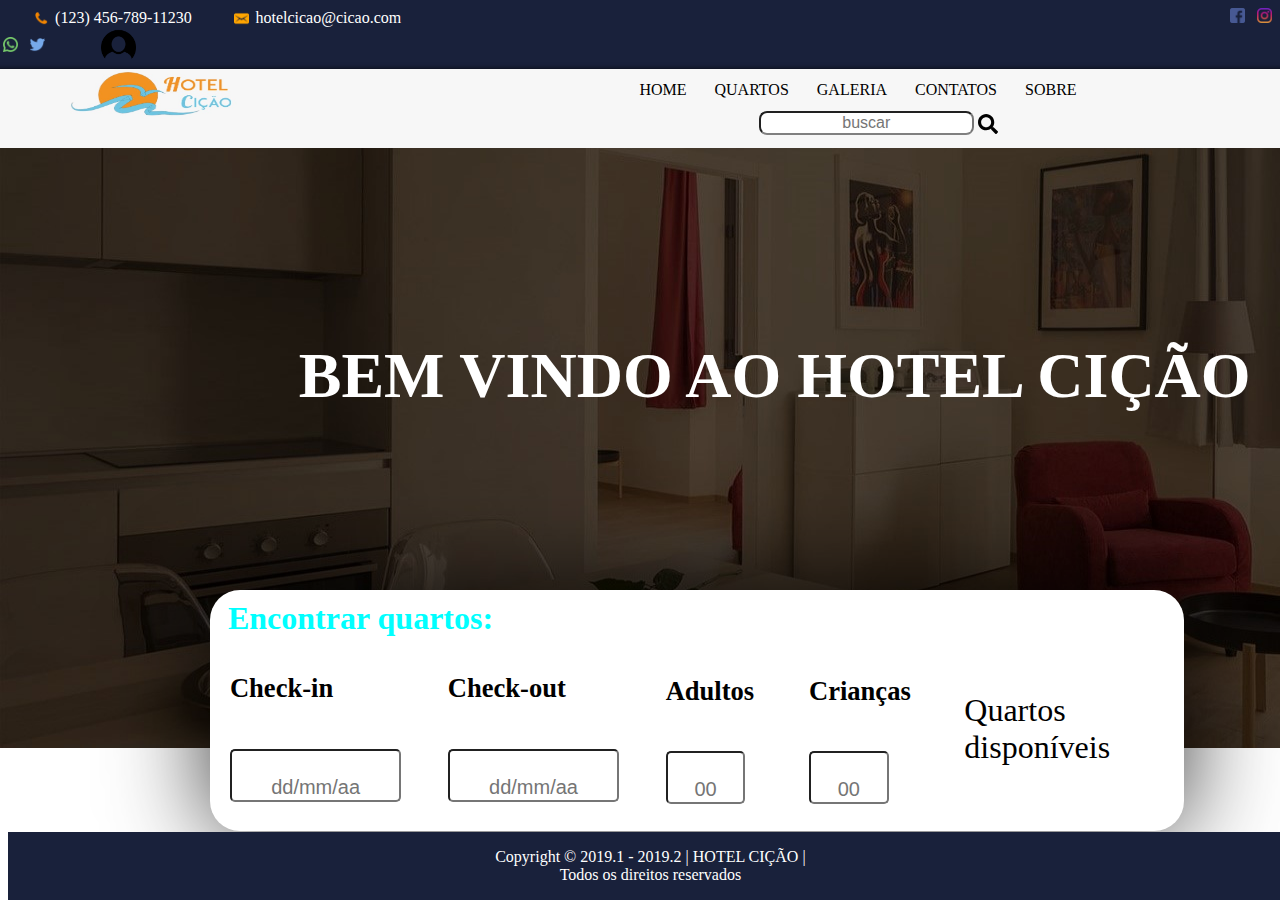
==== index.html @ 094658e6 "alteração no copyright" ====
<!DOCTYPE html>
<html lang="pt-br" xmlns="http://www.w3.org/1999/html">
    <head>
        <meta charset="utf-8"/>
        <title> Hotel Cição </title>
        <link rel="stylesheet" href="css/estilo.css" />
    </head>
    <body>
        <header id="cabecalho" class="p2">
            <nav>
                <img class="icons" src="icons/telephone.png">
                (123) 456-789-11230
                <img class="icons" src="icons/message-icon-11-256.png">
                hotelcicao@cicao.com
                <a href=""><img class="icons2" src="icons/facebook.png"></a>
                <a href=""><img class="icons3" src="icons/instagram.png"></a>
                <a href=""><img class="icons3" src="icons/whatsapp.png"></a>
                <a href=""><img class="icons3" src="icons/twitter.png"></a>
                <a href="login.html"><img class="icons4" src="icons/login.png"></a>
            </nav>
        </header>
        <header id="cabecalho2" class="p2">
            <img class="logo" src="icons/logo.jpg">
            <nav id="menu">
                <form>
                    <a href="index.html"><li>HOME</li></a>
                    <a href="quartos.html"><li>QUARTOS</li></a>
                    <a href="galeria.html"><li>GALERIA</li></a>
                    <a href="contatos.html"><li>CONTATOS</li></a>
                    <a href="sobre.html"><li>SOBRE</li></a>
                    <input class="fieldCabecalho2" type="text" placeholder="buscar" id="txtbuscar">
                    <input type="image" src="icons/lupa.svg" style="width: 20px; vertical-align: middle;" id="lupa">
                </form>
            </nav>

        </header>
        <div class="container">
            <img id="badyimagem" src="fotos/index.jpg">
            <label id="posicaoTexto">
                <header>
                    <hgroup>
                        <h3>BEM VINDO AO HOTEL CIÇÃO</h3>
                    </hgroup>
                </header>
                <header id="telaFlutuante" class="telaFlutuante">
                    <h4>Encontrar quartos:</h4>
                    <main class="espaco">
                        <form>
                            <h5>Check-in</h5>
                            <input class="caixaIndeix" type="text" placeholder="dd/mm/aa" id="txtData">
                        </form>
                        <form>
                            <h5>Check-out</h5>
                            <input class="caixaIndeix" type="text" placeholder="dd/mm/aa" id="txtData">
                        </form>
                        <form>
                            <h5>Adultos</h5>
                            <input class="caixaIndeix2" type="text" placeholder="00" id="txtData">
                        </form>
                        <form>
                            <h5>Crianças</h5>
                            <input class="caixaIndeix2" type="text" placeholder="00" id="txtData">
                        </form>
                        <nav id="menu">
                            <form>
                                <a href="quartos.html"><li>Quartos disponíveis</li></a>
                            </form>
                        </nav>
                    </main>
                </header>
            </label>
        </div>

        <footer id="rodape">
            <p>Copyright &copy; 2019.1 - 2019.2 | HOTEL CIÇÃO | Todos os direitos reservados</p>
        </footer>
    </body>
</html>
---- css/estilo.css ----
@charset "UTF-8";

body{
    background-color: #ffffff;
    overflow: hidden;
}

.container {
    position: relative;
}

#badyimagem{
    margin-top: 0%;
    margin-left: -8px;
    width: 1920px;
    height: 600px;
    position: absolute;
}

#posicaoTexto {
    position: absolute;
    font-size: 32px;
    left: 30%;
    top: 200px;
}

header#cabecalho{
    background-color: #19213b;
    margin-top: -1%;
    margin-left: -1%;
    margin-right: -1%;
    padding-top: 1%;
    padding-bottom: 1%;
}

.p2{
    color: white;
}

.icons{
    width: 15px;
    height: 15px;
    margin-left: 3%;
    margin-right: 2px;
    margin-bottom: -3px;
}

.icons2{
    width: 15px;
    height: 15px;
    margin-left: 64%;
}

.icons3{
    width: 15px;
    height: 15px;
    margin-left: 8px;
}

.icons4{
    width: 35px;
    height: 35px;
    margin-left: 4%;
    margin-bottom: -10px;
}

header#cabecalho2{
    padding-left: 50%;
    background-color: #f7f7f7;
    margin-top: 0%;
    margin-left: -1%;
    margin-right: -1%;
    box-shadow: 0px 0px 5px rgba(0,0,0,.8);
    -webkit-box-shadow: 0px 0px 5px rgba(0,0,0,.8);
}

.fieldCabecalho2{
    margin-left: 20%;
    margin-bottom: 2%;
    text-align: center;
    font-size: 100%;
    border-bottom-color: gray;
    border-radius: 8px;
}

#lupa{
    background: url(../icons/lupa.png);
}

.logo{
    width: 200px;
    height: 50px;
    margin-top: 0%;
    margin-left: -45%;
    position: absolute;
}

header#meio h1{
    font-family: Arial, Helvetica, sans-serif;
    color: #000000;
    font-size: 15pt;
    margin-top: 11%;
    text-align: center;
}

header#meio h2{
    font-family: Arial, Helvetica, sans-serif;
    font-size: 25pt;
    color: #000000;
    text-shadow: 1px 1px 1px rgba(0, 0, 0, .6);
    padding: 2%;
    margin-bottom: 0px;
    margin-top: -2%;
    text-align: center;
}

h3{
    color: white;
    font-size: 2em;
    margin-top: -1%;
    margin-left: -10%;
}

header#telaFlutuante{
    background-color: #ffffff;
    margin-top: 20%;
    margin-left: -20%;
    margin-right: 10%;
    padding-bottom: 3%;
    box-shadow: 0px 0px 100px rgba(0,0,0,.8);
    -webkit-box-shadow: 0px 0px 100px rgba(0,0,0,.8);
    border-radius: 30px;
}

.telaFlutuante{
    padding-top: 1px;
    padding-left: 2%;
}

.telaFlutuante2{
    text-align: center;
    font-size: 60%;
    border-bottom-color: gray;
    border-radius: 8px;
    height: 2px;
}

.caixaIndeix{
    width: 75%;
    padding-right: -2px;
    padding-top: 25px;
    margin-right: -10px;
    font-size: 20px;
    border-radius: 5px;
    text-align: center;
}

.caixaIndeix2{
    width: 50%;
    padding-right: -2px;
    padding-top: 25px;
    margin-right: -100px;
    font-size: 20px;
    border-radius: 5px;
    text-align: center;
}

header#telaFlutuante h4{
    margin-top: 1%;
    color: aqua;
}

header#telaFlutuante h5{
    margin-top: -3%;
}

.espaco{
    display: flex;
}



main {
    margin-left: 2px;
}

.flex-centralizado {
    display: flex;
}

nav#menu{
    display: block;
    padding-top: 0%;
}

nav#menu ul{
    list-style: none;
    text-transform: uppercase;
    position: absolute;
    top: -20px;
    left: -38px;
}

nav#menu li{
    display: inline-block;
    margin: 2px;
    transition: background-color 1s;
    padding: 10px;
    cursor: pointer;
}

nav#menu a{
    color: #000000;
    text-decoration: none;
}

nav#menu li:hover{
    color: aqua;
    transition: 250ms;
}

img#q4{
    width: 600px;
    height: 400px;
}

img#q5{
    margin-top: 0%;
    margin-left: 35%;
    width: 500px;
    height: 300px;
}

img#q6{
    width: 300px;
    height: 200px;
    padding-left: 4%;
    padding-right: 4%;
    padding-top: 2%;
}

footer#rodape{
    bottom: 0;
    position: fixed;
    padding-left: 38%;
    padding-right: 37%;
    background-color: #19213b;
}

footer#rodape p{
    text-align: center;
    color: white;
}

nav#cadastro{
    padding-left: 0%;
    padding-top: 2%;
    width: 40%;
    margin-top: 10%;
    margin-left: 30%;
    text-align: center;
    border-radius: 30px;
    background-color: #19213b;
    box-shadow: 0px 0px 1000px rgba(0,0,0,.8);
    -webkit-box-shadow: 0px 0px 1000px rgba(0,0,0,.8);
}

.field {
    width: 50%;
    margin-bottom: 10px;
    padding: 10px;
    border-radius: 8px;
}

nav#butaoCadastro {
    padding-top: 2%;
    width: 40%;
    margin: auto;
    text-align: center;
}

.cor{
    color: white;
}

nav#butaoLogin {
    padding-top: 2%;
    width: 40%;
    margin: auto;
    text-align: center;
}

.texto {
    text-align: center;
    font-size: 22px;
    font-family: bold;
    font-style: italic;
}


/* Configurações da Galeria */


l{
    width: 880px;
    list-style: none;
    display: flex;
    margin-left: 20%;
    margin-top: 1%;
}

.min{
    width: 150px;
    padding: 30px;
}

.lbox{
    visibility: hidden;
    opacity: 0;
    font-size: 0;
}

.lbox:target{
    opacity: 1;
    visibility: visible;
    width: 100%;
    height: 100%;
    top: 0;
    left: 0;
    background: rgba(10, 10, 10, .6);
    position: fixed;
}

.box_img{
    width: 1000px;
    margin: 150px auto;
}

.btn{
    color: #ffffff;
    font-family: Arial;
    text-decoration: none;
    position: absolute;
    width: 50px;
    height: 50px;
    font-size: 40px;
    text-align: center;
}

#prev{
    left: 5%;
    top: 45%;
}

#next{
    right: 5%;
    top: 45%;
}

#close{
    top: 5%;
    right: 8%;
}

.box_img img{
    opacity: 0;
}

.lbox:target .box_img img{
    opacity: 1;
    transition: opacity .4s linear;
}

img#x{
    width: 200px;
    height: 100px;
}

img#q{
    margin-top: -6%;
    margin-left: -26%;
    width: 1500px;
    height: 750px;
}


/* Configurações do link Contatos */

.TituloContatos {
    
    font-size: 15px;
    font-family: bold;
    margin-top: 3%;
    margin-left: 6%;
    color: aqua;
}

.SubTituloContatos{
    
    font-size: 20px;
    font-family: bold;
    margin-left: 6%;
    color: #000000;
}

.BotNome {
    top: 100%;
    width: 30%;
    
    margin-bottom: 30px;
    margin-left: 50%;
    margin-inline-start: 90px;
    
    font-size: 1em;
    padding: 5px;
    border-bottom-color: gray;
}

.BotE-mail {
    top: 100%;
    width: 30%;
    
    margin-bottom: 30px;
    margin-left: 50%;
    margin-inline-start: 10px;
    
    font-size: 1em;
    padding: 5px;
    padding-right: 1%;
    border-bottom-color: gray;
}

.BotTexto {
    top: 100%;
    width: 62%;
    
    margin-inline-start: 90px;
    font-size: 1em;

    padding: 3px;
    padding-bottom: 140px;
    padding-right: 1%;
    border-bottom-color: gray;
}

.BotaoEnviar{
    width: 4%;
    margin-inline-start: 65%;
    font-family: 'Courier New', Courier, monospace;
    color: #000000;
    font-weight: 1000;
    background-color: darkgrey;
    
}

/* Configurações do link Sobre */

.textoSobre {
    float: left;
    max-width: 500px;
    margin-left: 6%;

    font-size: 22px;
    font-family: bold;
    font-style: italic;
}

img#q9{
    float: right;
    margin-left: 1%;
    margin-right: 15%;
    margin-bottom: 1%;

    width: 250px;
    height: 150px;
    
}

img#q10{
    float: right;
    margin-bottom: 1%;

    width: 250px;
    height: 150px;
}

img#q11{
    float: right;
    margin-right: 15%;

    width: 513px;
    height: 180px;
}
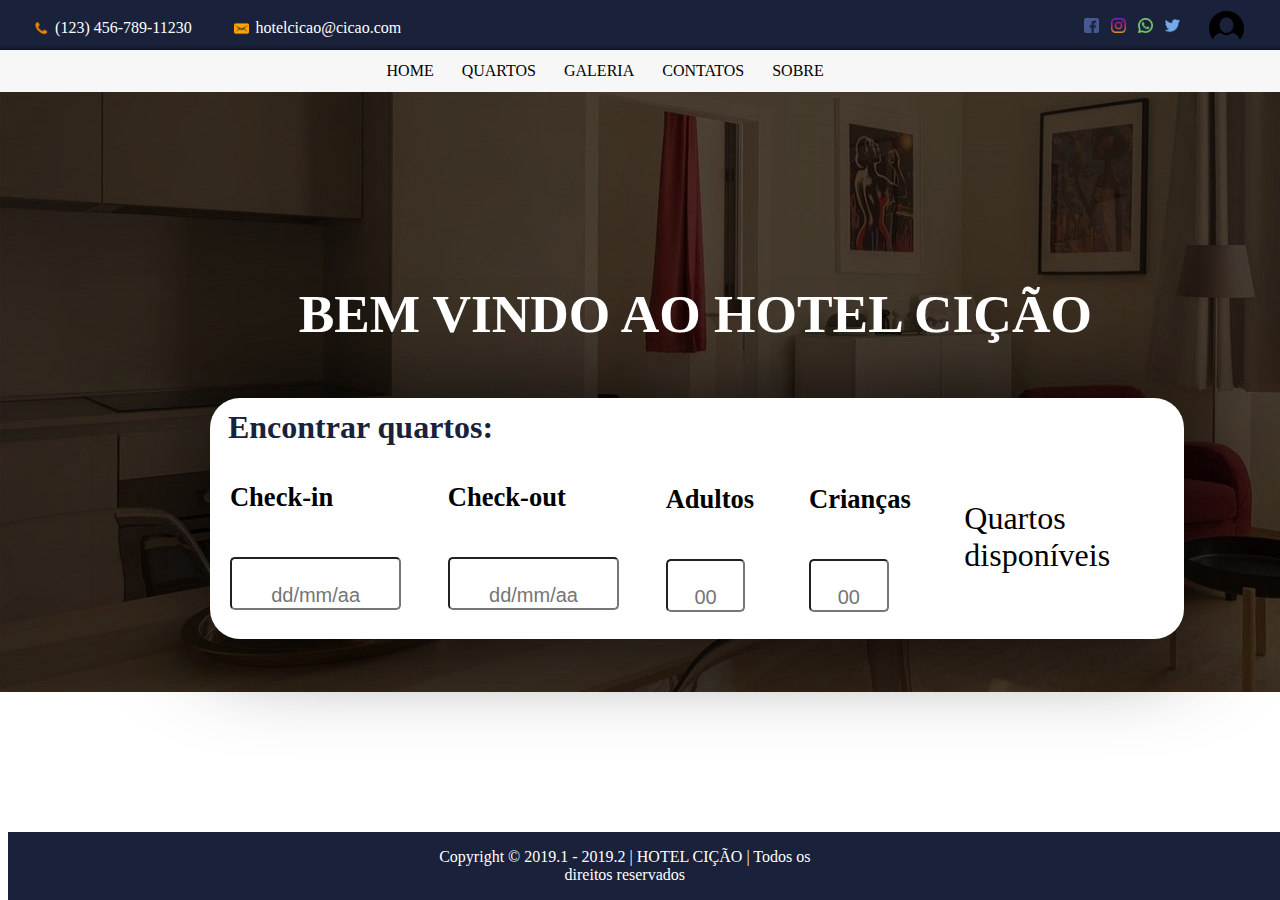
==== commit 33246f2b: "tamanho da tela agr visivel em computadores não fullHD" ====
--- a/index.html
+++ b/index.html
@@ -7,16 +7,16 @@
     </head>
     <body>
         <header id="cabecalho" class="p2">
-            <nav>
-                <img class="icons" src="icons/telephone.png">
-                (123) 456-789-11230
-                <img class="icons" src="icons/message-icon-11-256.png">
-                hotelcicao@cicao.com
-                <a href=""><img class="icons2" src="icons/facebook.png"></a>
-                <a href=""><img class="icons3" src="icons/instagram.png"></a>
-                <a href=""><img class="icons3" src="icons/whatsapp.png"></a>
-                <a href=""><img class="icons3" src="icons/twitter.png"></a>
-                <a href="login.html"><img class="icons4" src="icons/login.png"></a>
+            <nav id="cabe">
+                    <img class="icons" src="icons/telephone.png">
+                    (123) 456-789-11230
+                    <img class="icons" src="icons/message-icon-11-256.png">
+                    <span>hotelcicao@cicao.com</span>
+                    <a href=""><img class="icons3" src="icons/facebook.png"></a>
+                    <a href=""><img class="icons3" src="icons/instagram.png"></a>
+                    <a href=""><img class="icons3" src="icons/whatsapp.png"></a>
+                    <a href=""><img class="icons3" src="icons/twitter.png"></a>
+                    <a href="login.html"><img class="icons4" src="icons/login.png"></a>
             </nav>
         </header>
         <header id="cabecalho2" class="p2">
@@ -28,21 +28,18 @@
                     <a href="galeria.html"><li>GALERIA</li></a>
                     <a href="contatos.html"><li>CONTATOS</li></a>
                     <a href="sobre.html"><li>SOBRE</li></a>
-                    <input class="fieldCabecalho2" type="text" placeholder="buscar" id="txtbuscar">
-                    <input type="image" src="icons/lupa.svg" style="width: 20px; vertical-align: middle;" id="lupa">
                 </form>
             </nav>
-
         </header>
         <div class="container">
             <img id="badyimagem" src="fotos/index.jpg">
             <label id="posicaoTexto">
-                <header>
+                <div>
                     <hgroup>
                         <h3>BEM VINDO AO HOTEL CIÇÃO</h3>
                     </hgroup>
-                </header>
-                <header id="telaFlutuante" class="telaFlutuante">
+                </div>
+                <div id="telaFlutuante" class="telaFlutuante">
                     <h4>Encontrar quartos:</h4>
                     <main class="espaco">
                         <form>
@@ -67,7 +64,7 @@
                             </form>
                         </nav>
                     </main>
-                </header>
+                </div>
             </label>
         </div>
 
--- a/css/estilo.css
+++ b/css/estilo.css
@@ -2,7 +2,7 @@
 
 body{
     background-color: #ffffff;
-    overflow: hidden;
+    /*overflow-x:hidden ;*/
 }
 
 .container {
@@ -45,10 +45,9 @@
     margin-bottom: -3px;
 }
 
-.icons2{
-    width: 15px;
-    height: 15px;
-    margin-left: 64%;
+
+nav#cabe span{
+    margin-right: 52%;
 }
 
 .icons3{
@@ -60,12 +59,12 @@
 .icons4{
     width: 35px;
     height: 35px;
-    margin-left: 4%;
+    margin-left: 2%;
     margin-bottom: -10px;
 }
 
 header#cabecalho2{
-    padding-left: 50%;
+    padding-left: 30%;
     background-color: #f7f7f7;
     margin-top: 0%;
     margin-left: -1%;
@@ -76,7 +75,7 @@
 
 .fieldCabecalho2{
     margin-left: 20%;
-    margin-bottom: 2%;
+    margin-bottom: -10%;
     text-align: center;
     font-size: 100%;
     border-bottom-color: gray;
@@ -116,14 +115,14 @@
 
 h3{
     color: white;
-    font-size: 2em;
+    font-size: 40pt;
     margin-top: -1%;
     margin-left: -10%;
 }
 
-header#telaFlutuante{
+div#telaFlutuante{
     background-color: #ffffff;
-    margin-top: 20%;
+    margin-top: 2%;
     margin-left: -20%;
     margin-right: 10%;
     padding-bottom: 3%;
@@ -165,12 +164,12 @@
     text-align: center;
 }
 
-header#telaFlutuante h4{
+div#telaFlutuante h4{
     margin-top: 1%;
-    color: aqua;
-}
-
-header#telaFlutuante h5{
+    color: #19213b;
+}
+
+div#telaFlutuante h5{
     margin-top: -3%;
 }
 
@@ -196,9 +195,7 @@
 nav#menu ul{
     list-style: none;
     text-transform: uppercase;
-    position: absolute;
-    top: -20px;
-    left: -38px;
+    display: inline;
 }
 
 nav#menu li{
@@ -242,8 +239,8 @@
 footer#rodape{
     bottom: 0;
     position: fixed;
-    padding-left: 38%;
-    padding-right: 37%;
+    padding-left: 32%;
+    padding-right: 35%;
     background-color: #19213b;
 }
 
@@ -300,6 +297,9 @@
 
 /* Configurações da Galeria */
 
+body#galeria{
+    overflow-y: hidden;
+}
 
 l{
     width: 880px;
@@ -348,18 +348,18 @@
 }
 
 #prev{
-    left: 5%;
+    left: 11%;
     top: 45%;
 }
 
 #next{
-    right: 5%;
+    right: 11%;
     top: 45%;
 }
 
 #close{
-    top: 5%;
-    right: 8%;
+    top: 13%;
+    right: 18%;
 }
 
 .box_img img{
@@ -378,9 +378,9 @@
 
 img#q{
     margin-top: -6%;
-    margin-left: -26%;
-    width: 1500px;
-    height: 750px;
+    margin-left: 0%;
+    width: 100%;
+    height: 100%;
 }
 
 
@@ -392,7 +392,7 @@
     font-family: bold;
     margin-top: 3%;
     margin-left: 6%;
-    color: aqua;
+    color: #19213b;
 }
 
 .SubTituloContatos{
@@ -490,4 +490,58 @@
 
     width: 513px;
     height: 180px;
+}
+
+/* Configurações do link quartos */
+
+#telaQuartos{
+    font-size: 15px;
+    font-family: bold;
+    margin-top: 3%;
+    margin-left: 6%;
+    
+}
+#cor{
+    color: #19213b;
+}
+
+.quarto{
+    float: left;
+    width: 50%;
+    height: 50%;
+}
+
+.info{
+    margin-left: 55%;
+}
+
+.aux{
+    margin-top: 4%;
+}
+
+.detalhes{
+    font-size: 30px;
+    font-family: bold;
+    color: aqua;
+}
+
+#left {
+  float:left;
+  width:250px;
+}
+#teste {
+  width:1000px;
+  margin-left:5px;
+  margin-top:5px;
+  margin-bottom: 50%;
+  float:left;
+  padding: 4px;
+}
+#teste1 {
+  width:1000px;
+  margin-left:5px;
+  margin-top:5px;
+  margin-bottom: 90px;
+  float:left;
+  padding: 4px;
 }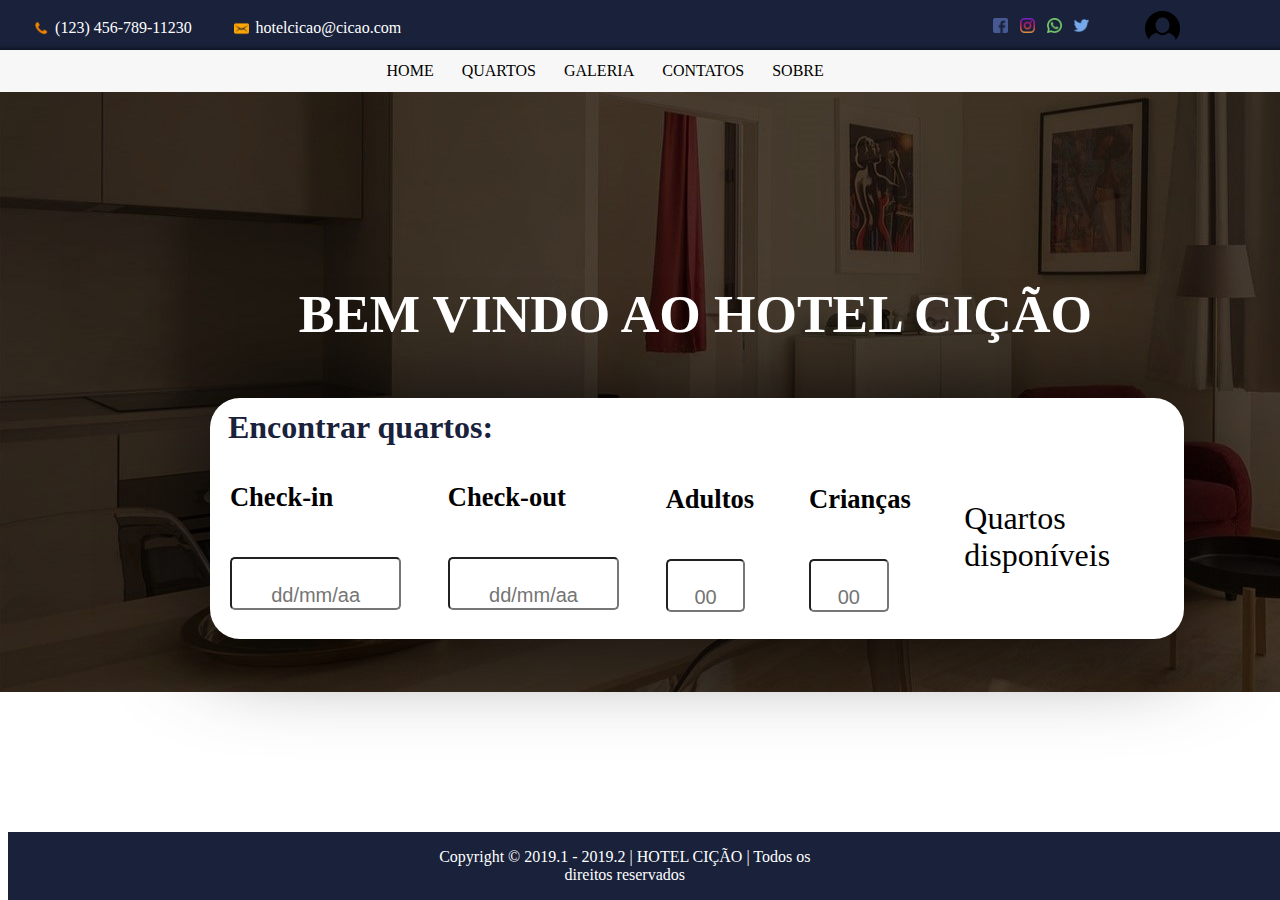
==== commit 68db61cb: "script do login e mensagem welcome em todas as paginas" ====
--- a/index.html
+++ b/index.html
@@ -16,6 +16,7 @@
                     <a href=""><img class="icons3" src="icons/instagram.png"></a>
                     <a href=""><img class="icons3" src="icons/whatsapp.png"></a>
                     <a href=""><img class="icons3" src="icons/twitter.png"></a>
+                    <span id="nome"></span>
                     <a href="login.html"><img class="icons4" src="icons/login.png"></a>
             </nav>
         </header>
@@ -71,5 +72,6 @@
         <footer id="rodape">
             <p>Copyright &copy; 2019.1 - 2019.2 | HOTEL CIÇÃO | Todos os direitos reservados</p>
         </footer>
+        <script src="js/welcome.js"></script>
     </body>
 </html>--- a/css/estilo.css
+++ b/css/estilo.css
@@ -46,8 +46,12 @@
 }
 
 
-nav#cabe span{
-    margin-right: 52%;
+nav#cabe span:not(#nome){
+    margin-right: 45%;
+}
+
+span#nome{
+    margin-left: 2%;
 }
 
 .icons3{
@@ -253,7 +257,7 @@
     padding-left: 0%;
     padding-top: 2%;
     width: 40%;
-    margin-top: 10%;
+    margin-top: 5%;
     margin-left: 30%;
     text-align: center;
     border-radius: 30px;
@@ -544,4 +548,34 @@
   margin-bottom: 90px;
   float:left;
   padding: 4px;
-}+}
+
+/* login*/
+
+input#enviar{
+    padding: 2%;
+    font-size: 18px;
+    background-color: #ffffff;
+    border-radius: 12px;
+    border: none;
+    box-shadow: 1px 1px 12px black;
+    color: #19213b;
+    cursor: pointer;
+    transition: 500ms;
+}
+
+input#enviar:hover{
+    background-color: #0a9916;
+    color: #ffffff;
+    transition: 500ms;
+}
+
+nav#cadastro span{
+    color: #ffffff;
+    text-transform: uppercase;
+    font-size: 12px;
+}
+
+nav#cadastro input#txtNome,input#txtNascimento,input#txtContato{
+    margin-bottom: 0px;
+}
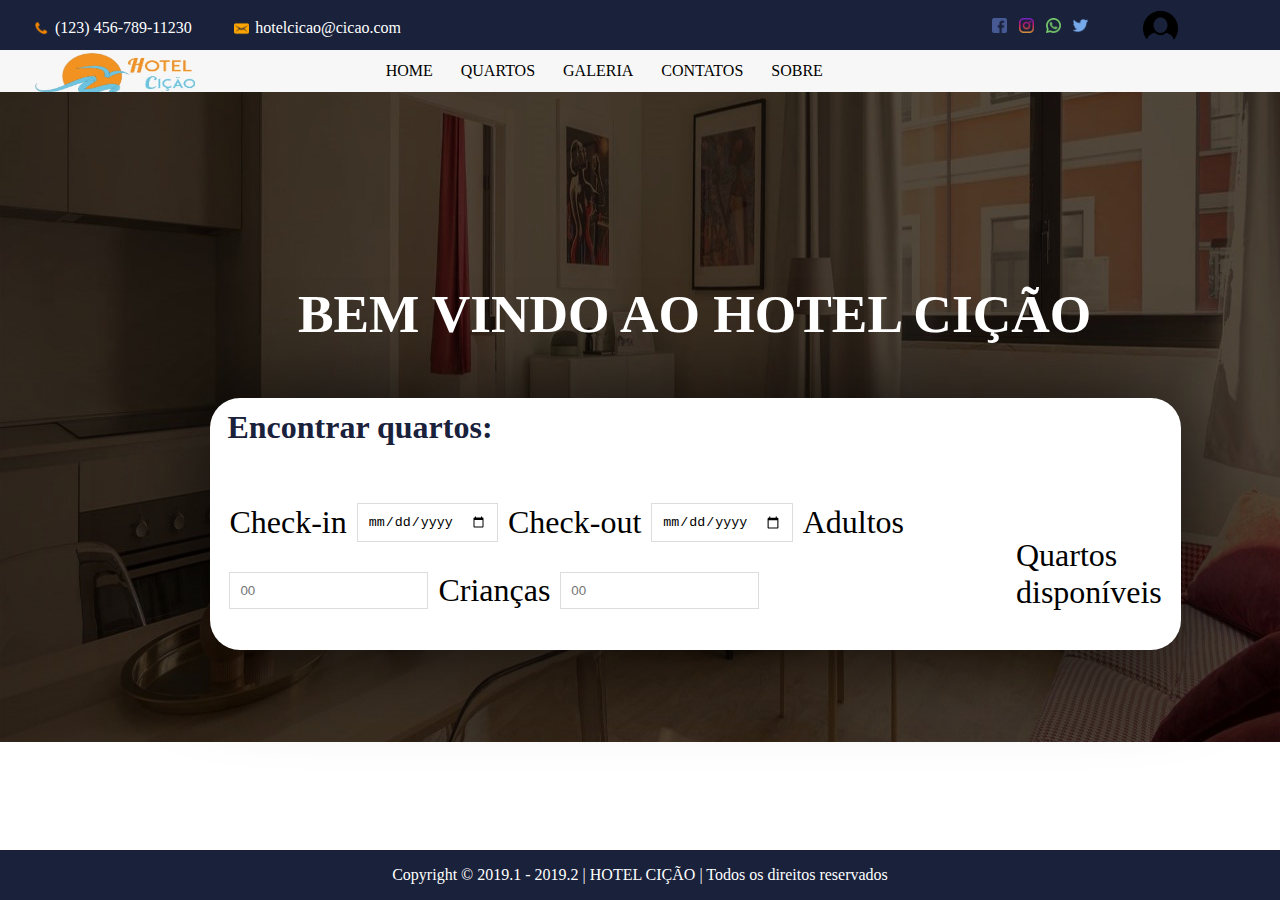
==== commit f8966e59: "javascript no index e no contato" ====
--- a/index.html
+++ b/index.html
@@ -6,6 +6,7 @@
         <link rel="stylesheet" href="css/estilo.css" />
     </head>
     <body>
+        <div>
         <header id="cabecalho" class="p2">
             <nav id="cabe">
                     <img class="icons" src="icons/telephone.png">
@@ -43,25 +44,20 @@
                 <div id="telaFlutuante" class="telaFlutuante">
                     <h4>Encontrar quartos:</h4>
                     <main class="espaco">
-                        <form>
-                            <h5>Check-in</h5>
-                            <input class="caixaIndeix" type="text" placeholder="dd/mm/aa" id="txtData">
-                        </form>
-                        <form>
-                            <h5>Check-out</h5>
-                            <input class="caixaIndeix" type="text" placeholder="dd/mm/aa" id="txtData">
-                        </form>
-                        <form>
-                            <h5>Adultos</h5>
-                            <input class="caixaIndeix2" type="text" placeholder="00" id="txtData">
-                        </form>
-                        <form>
-                            <h5>Crianças</h5>
-                            <input class="caixaIndeix2" type="text" placeholder="00" id="txtData">
+                        <form onsubmit="return false" class="form-inline">
+                            <label>Check-in</label>
+                            <input class="caixaIndeix2" type="date" placeholder="dd/mm/aa" id="txtData1">
+                            <label>Check-out</label>
+                            <input class="caixaIndeix2" type="date" placeholder="dd/mm/aa" id="txtData2">
+                            <label>Adultos</label>
+                            <input class="caixaIndeix2" type="text" placeholder="00" id="txtData3">
+                            <label>Crianças</label>
+                            <input class="caixaIndeix2" type="text" placeholder="00" id="txtData4">
                         </form>
                         <nav id="menu">
                             <form>
-                                <a href="quartos.html"><li>Quartos disponíveis</li></a>
+                                <span id="busca"></span><br>
+                                <a  onclick='checkQuartos()'><li>Quartos disponíveis</li></a>
                             </form>
                         </nav>
                     </main>
@@ -73,5 +69,6 @@
             <p>Copyright &copy; 2019.1 - 2019.2 | HOTEL CIÇÃO | Todos os direitos reservados</p>
         </footer>
         <script src="js/welcome.js"></script>
+        <script src="js/index.js"></script>
     </body>
 </html>--- a/css/estilo.css
+++ b/css/estilo.css
@@ -2,6 +2,7 @@
 
 body{
     background-color: #ffffff;
+    width: 98.5%;
     /*overflow-x:hidden ;*/
 }
 
@@ -12,8 +13,8 @@
 #badyimagem{
     margin-top: 0%;
     margin-left: -8px;
-    width: 1920px;
-    height: 600px;
+    width: 101.5%;
+    height: 650px;
     position: absolute;
 }
 
@@ -25,7 +26,9 @@
 }
 
 header#cabecalho{
+    position: relative;
     background-color: #19213b;
+    width: auto;
     margin-top: -1%;
     margin-left: -1%;
     margin-right: -1%;
@@ -54,6 +57,28 @@
     margin-left: 2%;
 }
 
+span#mensagem{
+    margin-left: 1%;
+    color: red;
+    text-transform: uppercase;
+    font-size: 20px;
+}
+
+span#mensagem2{
+    margin-left: 6%;
+    color: red;
+    text-transform: uppercase;
+    font-size: 20px;
+}
+
+span#busca{
+    font-size: 10pt;
+    text-align: center;
+    text-transform: uppercase;
+    font-weight: bold;
+    color: red;
+}
+
 .icons3{
     width: 15px;
     height: 15px;
@@ -69,7 +94,8 @@
 
 header#cabecalho2{
     padding-left: 30%;
-    background-color: #f7f7f7;
+    background-color: hsl(0, 0%, 97%);
+    width: auto;
     margin-top: 0%;
     margin-left: -1%;
     margin-right: -1%;
@@ -94,7 +120,7 @@
     width: 200px;
     height: 50px;
     margin-top: 0%;
-    margin-left: -45%;
+    margin-left: -28%;
     position: absolute;
 }
 
@@ -148,24 +174,23 @@
     height: 2px;
 }
 
-.caixaIndeix{
-    width: 75%;
-    padding-right: -2px;
-    padding-top: 25px;
-    margin-right: -10px;
-    font-size: 20px;
-    border-radius: 5px;
-    text-align: center;
-}
-
 .caixaIndeix2{
-    width: 50%;
-    padding-right: -2px;
-    padding-top: 25px;
-    margin-right: -100px;
-    font-size: 20px;
-    border-radius: 5px;
-    text-align: center;
+    vertical-align: top;
+    margin: 5px 10px 5px 0;
+    padding: 10px;
+    background-color: #fff;
+    border: 1px solid #ddd;
+}
+
+.form-inline {
+    display: flex;
+    flex-flow: row wrap;
+    align-items: center;
+}
+
+.form-inline label {
+  margin: 5px 10px 5px 0;
+  vertical-align: middle;
 }
 
 div#telaFlutuante h4{
@@ -241,11 +266,13 @@
 }
 
 footer#rodape{
-    bottom: 0;
-    position: fixed;
-    padding-left: 32%;
-    padding-right: 35%;
-    background-color: #19213b;
+  position: fixed;
+  left: 0;
+  bottom: 0;
+  width: 100%;
+  background-color: #19213b;
+  color: white;
+  text-align: center;
 }
 
 footer#rodape p{
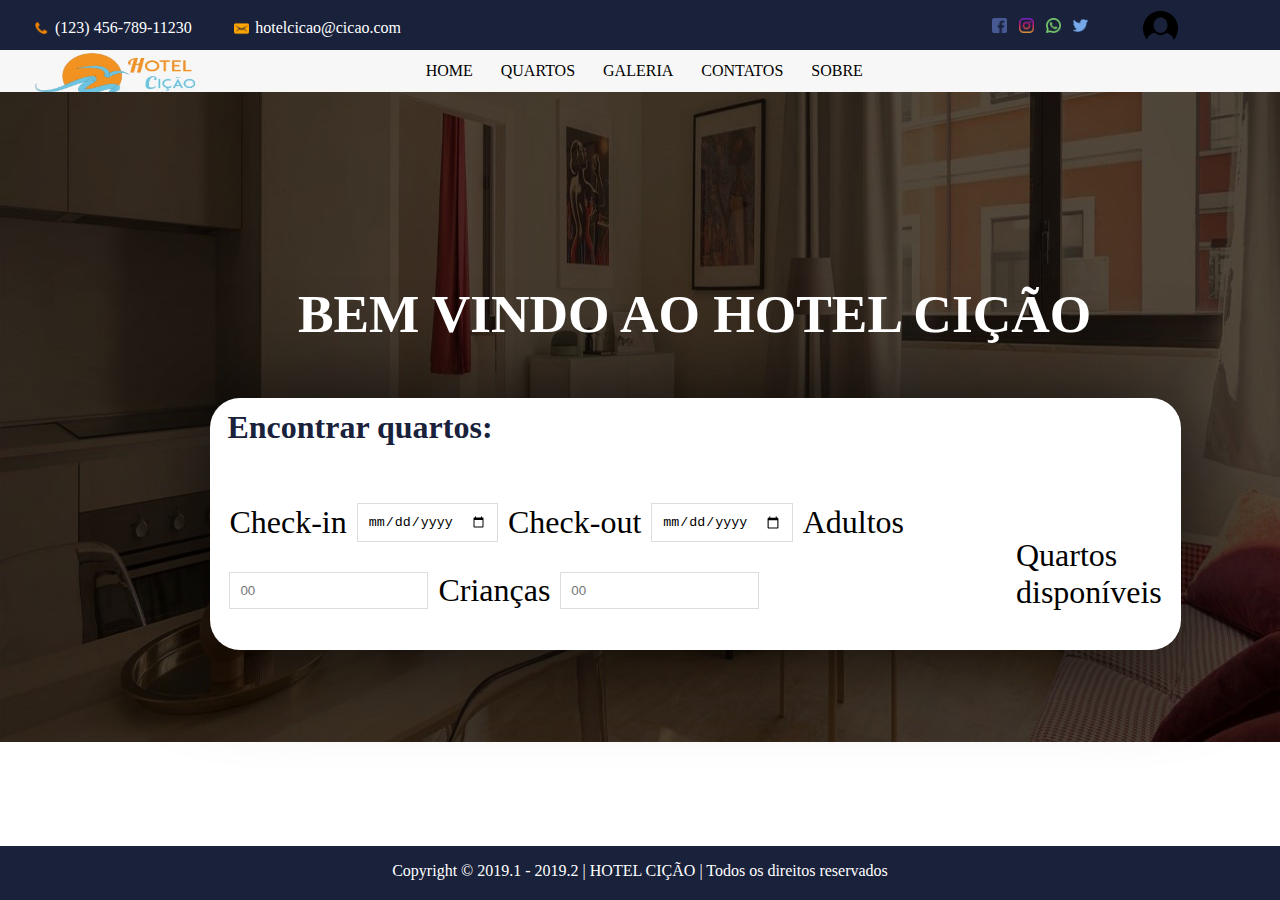
==== commit 28f84ca5: "Galeria e Cabeçalhos Validados" ====
--- a/index.html
+++ b/index.html
@@ -7,32 +7,32 @@
     </head>
     <body>
         <div>
-        <header id="cabecalho" class="p2">
-            <nav id="cabe">
-                    <img class="icons" src="icons/telephone.png">
-                    (123) 456-789-11230
-                    <img class="icons" src="icons/message-icon-11-256.png">
-                    <span>hotelcicao@cicao.com</span>
-                    <a href=""><img class="icons3" src="icons/facebook.png"></a>
-                    <a href=""><img class="icons3" src="icons/instagram.png"></a>
-                    <a href=""><img class="icons3" src="icons/whatsapp.png"></a>
-                    <a href=""><img class="icons3" src="icons/twitter.png"></a>
-                    <span id="nome"></span>
-                    <a href="login.html"><img class="icons4" src="icons/login.png"></a>
-            </nav>
-        </header>
-        <header id="cabecalho2" class="p2">
-            <img class="logo" src="icons/logo.jpg">
-            <nav id="menu">
-                <form>
-                    <a href="index.html"><li>HOME</li></a>
-                    <a href="quartos.html"><li>QUARTOS</li></a>
-                    <a href="galeria.html"><li>GALERIA</li></a>
-                    <a href="contatos.html"><li>CONTATOS</li></a>
-                    <a href="sobre.html"><li>SOBRE</li></a>
-                </form>
-            </nav>
-        </header>
+            <header id="cabecalho" class="p2">
+                <nav id="cabe">
+                        <img class="icons" src="icons/telephone.png" alt="Telefone">
+                        (123) 456-789-11230
+                        <img class="icons" src="icons/message-icon-11-256.png" alt="Icone">
+                        <span>hotelcicao@cicao.com</span>
+                        <a href=""><img class="icons3" src="icons/facebook.png" alt="Facebook"></a>
+                        <a href=""><img class="icons3" src="icons/instagram.png" alt="Instagram"></a>
+                        <a href=""><img class="icons3" src="icons/whatsapp.png" alt="Whatsapp"></a>
+                        <a href=""><img class="icons3" src="icons/twitter.png" alt="Twitter"></a>
+                        <span id="nome"></span>
+                        <a href="login.html"><img class="icons4" src="icons/login.png" alt="Icone"></a>
+                </nav>
+            </header>
+            <header id="cabecalho2" class="p2">
+                <img class="logo" src="icons/logo.jpg" alt="Logo">
+                <nav id="menu">
+                    <ul>
+                        <li><a href="index.html">HOME</a></li>
+                        <li><a href="quartos.html">QUARTOS</a></li>
+                        <li><a href="galeria.html">GALERIA</a></li>
+                        <li><a href="contatos.html">CONTATOS</a></li>
+                        <li><a href="sobre.html">SOBRE</a></li>
+                    </ul>
+                </nav>
+            </header>
         <div class="container">
             <img id="badyimagem" src="fotos/index.jpg">
             <label id="posicaoTexto">
--- a/css/estilo.css
+++ b/css/estilo.css
@@ -3,8 +3,24 @@
 body{
     background-color: #ffffff;
     width: 98.5%;
-    /*overflow-x:hidden ;*/
-}
+    overflow-x:hidden ;
+}
+
+body#quartos{
+    width: auto;
+    height: 150%;
+}
+
+.grow{
+    margin-left: 5%;
+    list-style: none;
+}
+
+.grow li{
+    display: inline;
+    margin-left: 6%;
+}
+
 
 .container {
     position: relative;
@@ -240,7 +256,7 @@
     text-decoration: none;
 }
 
-nav#menu li:hover{
+nav#menu a:hover{
     color: aqua;
     transition: 250ms;
 }
@@ -270,6 +286,7 @@
   left: 0;
   bottom: 0;
   width: 100%;
+  height: 6%;
   background-color: #19213b;
   color: white;
   text-align: center;
@@ -328,10 +345,6 @@
 
 /* Configurações da Galeria */
 
-body#galeria{
-    overflow-y: hidden;
-}
-
 l{
     width: 880px;
     list-style: none;
@@ -340,20 +353,17 @@
     margin-top: 1%;
 }
 
-.min{
-    width: 150px;
-    padding: 30px;
-}
+
 
 .lbox{
-    visibility: hidden;
+    display: none;
     opacity: 0;
     font-size: 0;
 }
 
 .lbox:target{
     opacity: 1;
-    visibility: visible;
+    display: initial;
     width: 100%;
     height: 100%;
     top: 0;
@@ -378,17 +388,17 @@
     text-align: center;
 }
 
-#prev{
+.prev{
     left: 11%;
     top: 45%;
 }
 
-#next{
+.next{
     right: 11%;
     top: 45%;
 }
 
-#close{
+.close{
     top: 13%;
     right: 18%;
 }
@@ -402,12 +412,13 @@
     transition: opacity .4s linear;
 }
 
-img#x{
+img.x{
     width: 200px;
     height: 100px;
 }
 
-img#q{
+
+img.q{
     margin-top: -6%;
     margin-left: 0%;
     width: 100%;
@@ -606,3 +617,30 @@
 nav#cadastro input#txtNome,input#txtNascimento,input#txtContato{
     margin-bottom: 0px;
 }
+
+/* quarto standard */
+
+.quartoFull{
+    float: left;
+    width: 60%;
+    height: 60%;
+}
+
+.textoQuartoFull {
+    max-width: 900px;
+    margin-left: 850px;
+    margin-bottom: 80px;
+
+    font-size: 22px;
+    font-family: bold;
+    font-style: italic;
+}
+
+.galeriaQuartos{
+
+    font-size: 20px;
+    font-family: bold;
+    margin-top: 20%;
+    margin-left: 6%;
+    color: #000000;
+}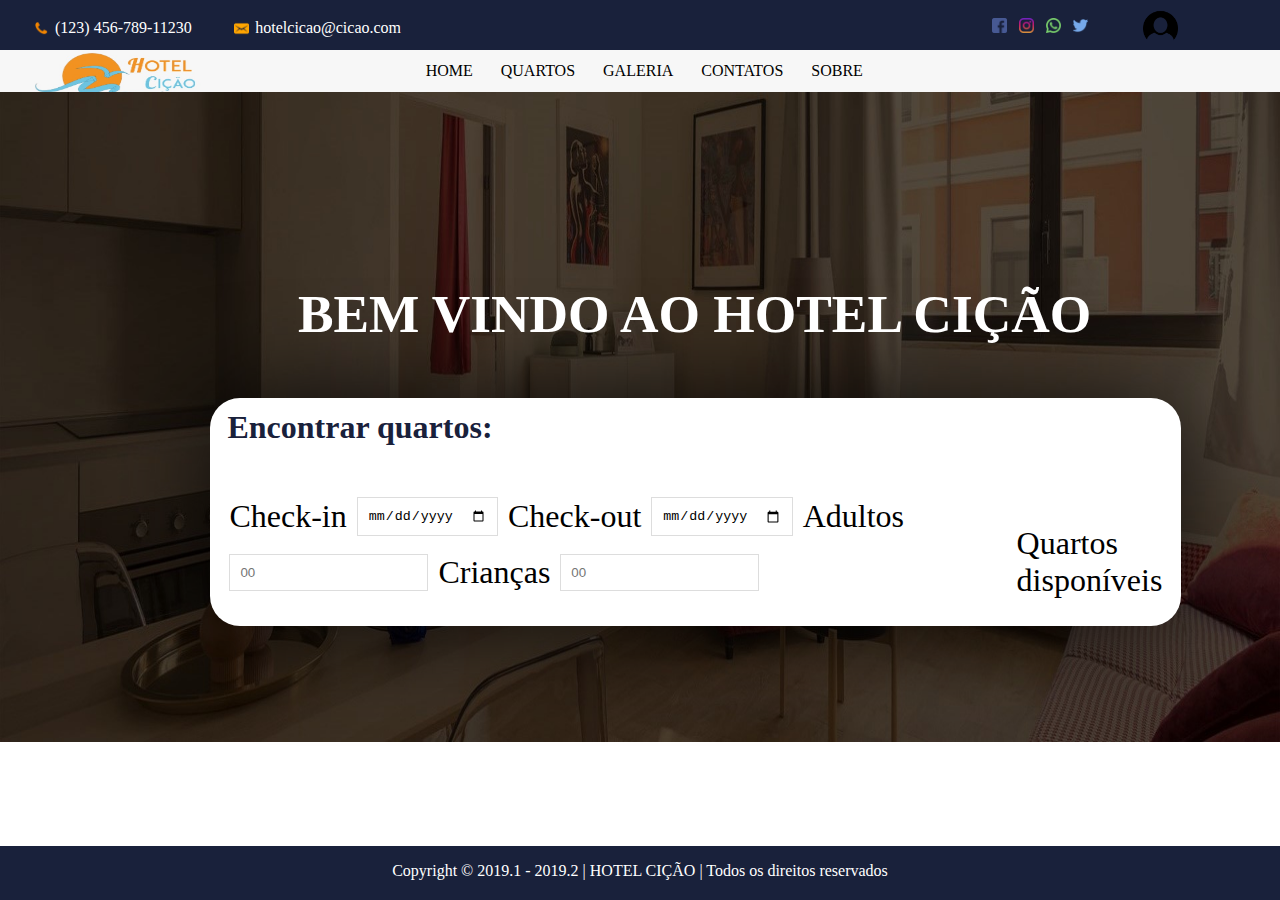
==== commit f8a5faff: "Index validado" ====
--- a/index.html
+++ b/index.html
@@ -1,5 +1,5 @@
 <!DOCTYPE html>
-<html lang="pt-br" xmlns="http://www.w3.org/1999/html">
+<html lang="pt-br">
     <head>
         <meta charset="utf-8"/>
         <title> Hotel Cição </title>
@@ -23,7 +23,7 @@
             </header>
             <header id="cabecalho2" class="p2">
                 <img class="logo" src="icons/logo.jpg" alt="Logo">
-                <nav id="menu">
+                <nav class="menu">
                     <ul>
                         <li><a href="index.html">HOME</a></li>
                         <li><a href="quartos.html">QUARTOS</a></li>
@@ -33,9 +33,10 @@
                     </ul>
                 </nav>
             </header>
+        </div>
         <div class="container">
-            <img id="badyimagem" src="fotos/index.jpg">
-            <label id="posicaoTexto">
+            <img id="badyimagem" src="fotos/index.jpg" alt="Foto">
+            <div id="posicaoTexto">
                 <div>
                     <hgroup>
                         <h3>BEM VINDO AO HOTEL CIÇÃO</h3>
@@ -46,23 +47,23 @@
                     <main class="espaco">
                         <form onsubmit="return false" class="form-inline">
                             <label>Check-in</label>
-                            <input class="caixaIndeix2" type="date" placeholder="dd/mm/aa" id="txtData1">
+                            <input class="caixaIndeix2" type="date" id="txtData1">
                             <label>Check-out</label>
-                            <input class="caixaIndeix2" type="date" placeholder="dd/mm/aa" id="txtData2">
+                            <input class="caixaIndeix2" type="date" id="txtData2">
                             <label>Adultos</label>
                             <input class="caixaIndeix2" type="text" placeholder="00" id="txtData3">
                             <label>Crianças</label>
                             <input class="caixaIndeix2" type="text" placeholder="00" id="txtData4">
                         </form>
-                        <nav id="menu">
+                        <nav class="menu">
                             <form>
                                 <span id="busca"></span><br>
-                                <a  onclick='checkQuartos()'><li>Quartos disponíveis</li></a>
+                                <a  onclick='checkQuartos()'>Quartos disponíveis</a>
                             </form>
                         </nav>
                     </main>
                 </div>
-            </label>
+            </div>
         </div>
 
         <footer id="rodape">
--- a/css/estilo.css
+++ b/css/estilo.css
@@ -232,18 +232,18 @@
     display: flex;
 }
 
-nav#menu{
+nav.menu{
     display: block;
     padding-top: 0%;
 }
 
-nav#menu ul{
+nav.menu ul{
     list-style: none;
     text-transform: uppercase;
     display: inline;
 }
 
-nav#menu li{
+nav.menu li{
     display: inline-block;
     margin: 2px;
     transition: background-color 1s;
@@ -251,12 +251,12 @@
     cursor: pointer;
 }
 
-nav#menu a{
+nav.menu a{
     color: #000000;
     text-decoration: none;
 }
 
-nav#menu a:hover{
+nav.menu a:hover{
     color: aqua;
     transition: 250ms;
 }
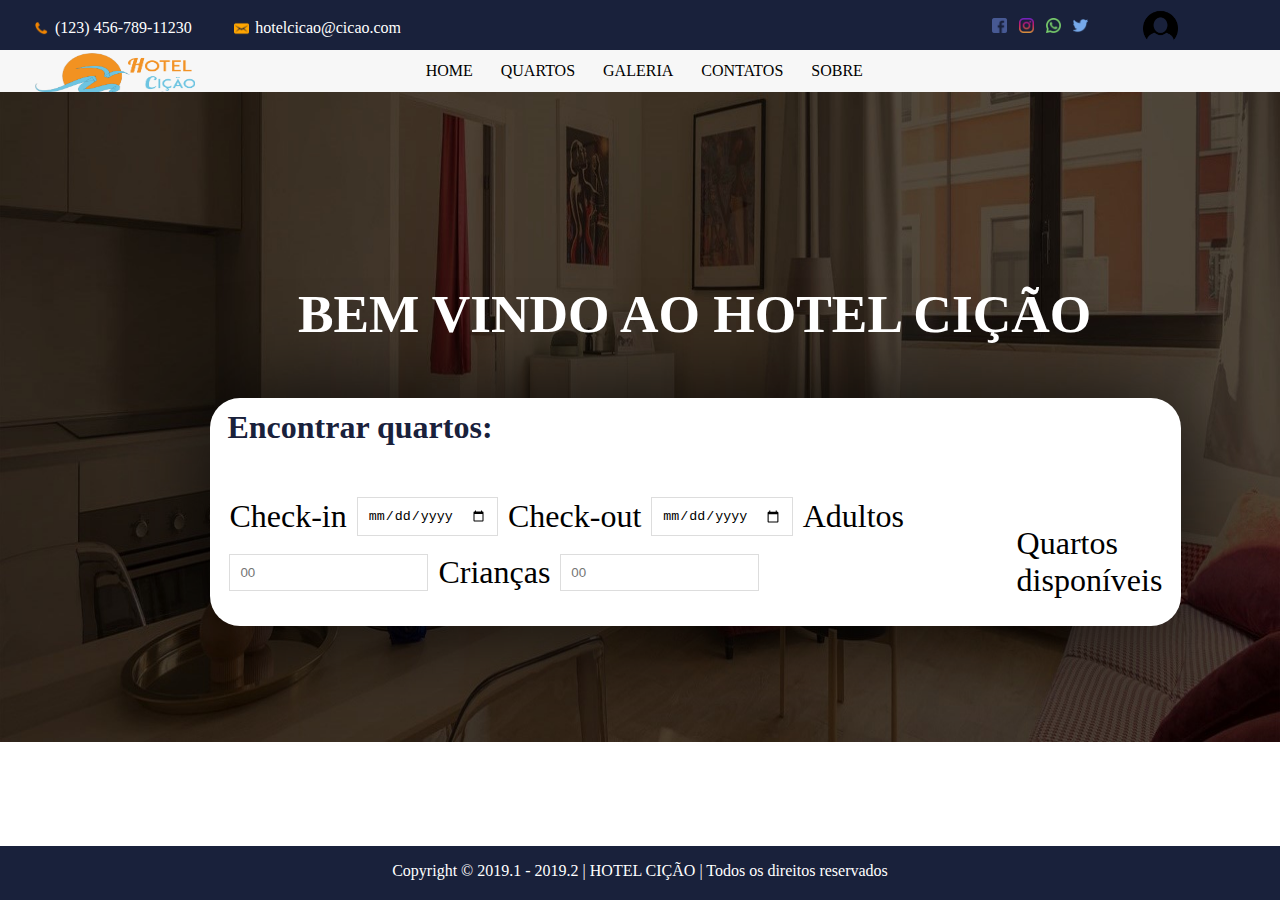
==== commit 8b2d282e: "logo nas telas" ====
--- a/index.html
+++ b/index.html
@@ -22,7 +22,7 @@
                 </nav>
             </header>
             <header id="cabecalho2" class="p2">
-                <img class="logo" src="icons/logo.jpg" alt="Logo">
+                <img class="logo" src="icons/logo.png" alt="Logo">
                 <nav class="menu">
                     <ul>
                         <li><a href="index.html">HOME</a></li>
--- a/css/estilo.css
+++ b/css/estilo.css
@@ -567,11 +567,11 @@
     color: aqua;
 }
 
-#left {
+.left {
   float:left;
   width:250px;
 }
-#teste {
+.teste {
   width:1000px;
   margin-left:5px;
   margin-top:5px;
@@ -640,7 +640,31 @@
 
     font-size: 20px;
     font-family: bold;
-    margin-top: 20%;
     margin-left: 6%;
     color: #000000;
-}+}
+
+.dev{
+    float: left;
+    margin-right: 50%;
+    margin-bottom: 1%;
+    height: 250px;
+    width: 250px;
+    border-radius: 250px;
+}
+
+#devs{
+    display: flex;
+    flex-direction: row;
+    text-align: justify;
+    margin-bottom: 20%;
+}
+
+.de{
+    margin-left: 20%;
+}
+
+figcaption{
+    text-align: center;
+}
+
